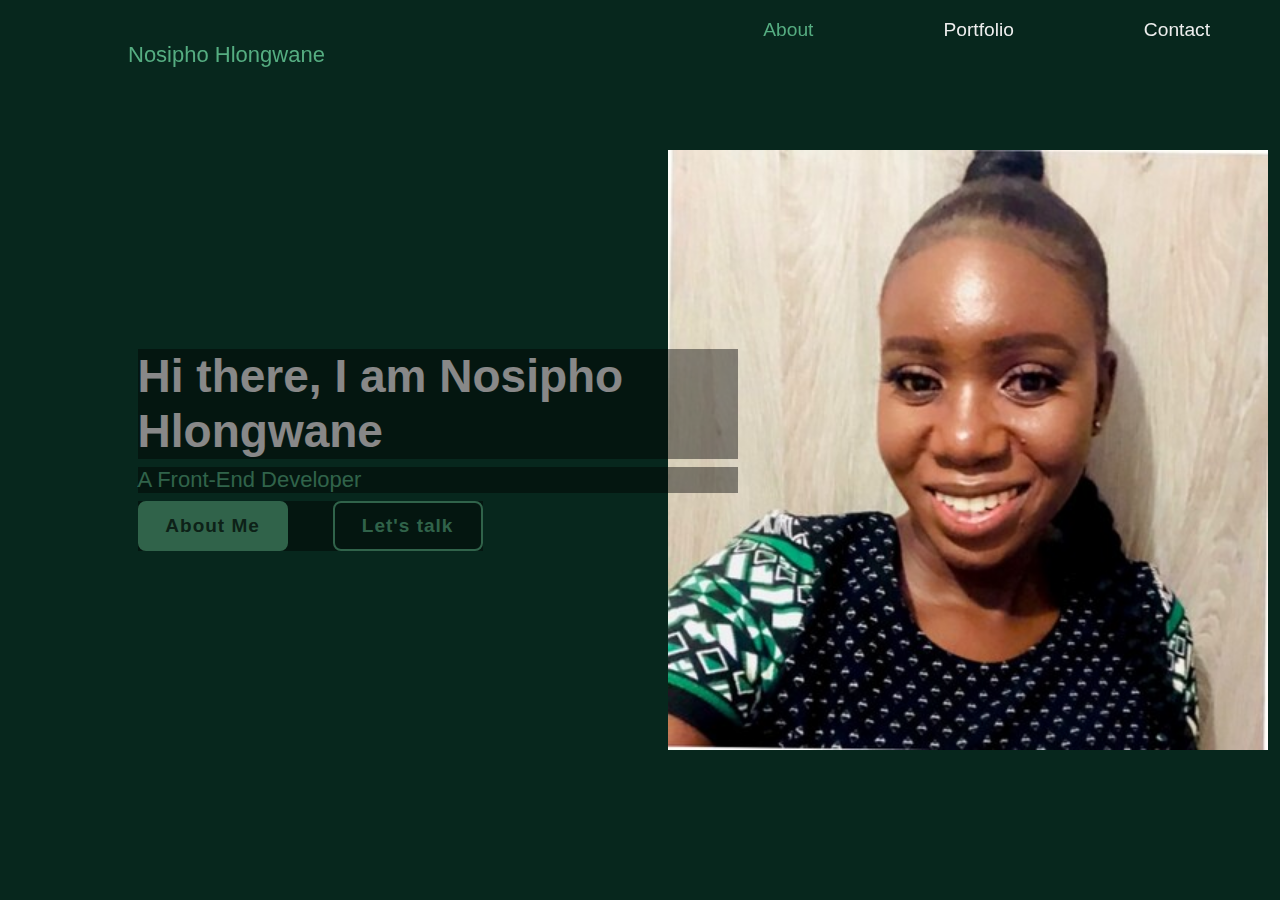
==== Portfolio Project/index.html @ 17d09497 "Add files via upload" ====
<!DOCTYPE html>
<html lang="en">
  <head>
    <meta charset="UTF-8" />
    <meta http-equiv="X-UA-Compatible" content="IE=edge" />
    <meta name="viewport" content="width=device-width, initial-scale=1.0" />
    <meta name="description" content="Explore my diverse portfolio showcasing innovative projects and creative solutions that highlight my expertise and passion in front-end, tailored to captivate and engage clients." />
    <title>Nosipho Hlongwane Portfolio</title>
    <link href="https://cdn.jsdelivr.net/npm/bootstrap@5.3.3/dist/css/bootstrap.min.css" rel="stylesheet" integrity="sha384-QWTKZyjpPEjISv5WaRU9OFeRpok6YctnYmDr5pNlyT2bRjXh0JMhjY6hW+ALEwIH" crossorigin="anonymous">
    <link
      href="https://unpkg.com/boxicons@2.1.4/css/boxicons.min.css"
      rel="stylesheet" title="fav-icon"
    />
   
    <link rel="stylesheet" href="src/styles.css" />
  </head>
  <body>
    <div class="container">
    <header class="header">
      <a href="./index.html" class="logo" title="Homepage"
        >Nosipho Hlongwane</a
      >
      <nav class="navbar fixed-top mt-2">
        <a href="./about.html" class="active" title="About">About</a>
        <a href="./portfolio.html" title="Portfolio"
          >Portfolio</a
        >
        <a href="./contact.html">Contact</a>
      </nav>
    </header>

    <section class="home">
      <div class="home-content">
        <h1>Hi there, I am Nosipho Hlongwane</h1>
        <h3>A Front-End Developer</h3>
        <div class="btn-box">
          <a href="about.html" class="about-me" title="About me">About Me</a>
          <a href="mailto:nhhlongwane91@gmail.com" class="lets-talk"target="_blank" title="Let's talk">Let's talk</a>
        </div>
      </div>
     
      </div>
    </section>
  </body>
</html>
---- Portfolio Project/src/styles.css ----
* {
    margin: 0;
    padding: 0;
    box-sizing: border-box;
    font-family: "Poppins", sans-serif;
  }
  :root {
    ---main-color: #55ad81;
    ---secondary-color: #ededed;
    ---third-color: #173b2a;
    ---background-color: #0000006d;
    ---background-color-2: #07271d;
  }
  
  body {
    color: var(---secondary-color);
    background: var(---background-color-2);
    margin: 0 auto;
    display: block;
    max-width: 150%;
  }
  
  .container {
    max-width: 120%;
    display: block;
    margin: 0 auto;
  }
  .header {
    position: fixed;
    top: 0;
    left: 0;
    width: 100%;
    padding: 3% 10%;
    background: transparent;
    display: flex;
    justify-content: space-between;
    align-items: center;
    z-index: 100;
  }
  
  .logo {
    position: sticky;
    font-size: 22px;
    color: var(---main-color);
    text-decoration: none;
  }
  
  .logo::before {
    content: "";
    display: block;
    top: 0;
    right: 0;
    width: 100%;
    height: 100%;
    background: var(---background-color);
    animation: showRight 1s ease forwards;
    animation-delay: 0.1s;
  }
  .navbar a {
    font-size: 120%;
    color: var(---secondary-color);
    text-decoration: none;
    font-weight: 500;
    margin-right: 70px;
    margin-left: 60px;
    justify-content: space-evenly;
    transition: 0.5s;
  }
  
  .navbar a:hover,
  .navbar a.active {
    color: var(---main-color);
  }
  
  .home {
    height: 100vh;
    background: url("../media/coverimg.jfif") no-repeat;
    background-size: cover;
    background-position: right;
    background-size: 600px;
    display: flex;
    align-items: center;
    padding: 0 10%;
  }

  .portfolio {
    background: #031b10;
    background-repeat: round;
    background-position: left;
    background-size: cover;
  }

  .grid-2-columns {
    grid-template-columns: 1fr 1fr;
    
}

  .home-content {
    max-width: 600px;
  }
  
  .home-content h1 {
    position: relative;
    font-size: 46px;
    font-weight: 700;
    line-height: 1.2;
  }
  .home-content h1::before {
    content: "";
    position: absolute;
    top: 0;
    right: 0;
    width: 100%;
    height: 100%;
    background: var(---background-color);
    animation: showRight 1s ease forwards;
    animation-delay: 0.6s;
  }
  .home-content h3 {
    position: relative;
    font-size: 22px;
    font-weight: 200;
    color: var(---main-color);
  }
  
  .home-content h3::before {
    content: "";
    position: absolute;
    top: 0;
    right: 0;
    width: 100%;
    height: 100%;
    background: var(---background-color);
    animation: showRight 1s ease forwards;
    animation-delay: 0.5s;
  }
  
  .home-content p {
    position: relative;
    font-size: 16px;
    margin: 20px 0 40px;
  }
  
  .home-content p::before {
    content: "";
    position: absolute;
    top: 0;
    right: 0;
    width: 100%;
    height: 100%;
    background: var(---background-color);
    animation: showRight 1s ease forwards;
    animation-delay: 0.6s;
  }
  .home-content .btn-box {
    position: relative;
    display: flex;
    justify-content: space-between;
    width: 345px;
    height: 50px;
  }
  .home-content .btn-box::before {
    content: "";
    position: absolute;
    top: 0;
    right: 0;
    width: 100%;
    height: 100%;
    background: var(---background-color);
    animation: showRight 1s ease forwards;
    animation-delay: 0.8s;
    z-index: 2;
  }
  .btn-box a {
    position: relative;
    display: inline-flex;
    justify-content: center;
    align-items: center;
    width: 150px;
    height: 100%;
    background: var(---main-color);
    border: 2px solid var(---main-color);
    border-radius: 8px;
    font-size: 19px;
    color: var(---third-color);
    text-decoration: none;
    font-weight: 600;
    letter-spacing: 1px;
    z-index: 1;
    overflow: hidden;
    transition: 0.5s;
  }
  
  .btn-box a:hover {
    color: var(---main-color);
  }
  
  .btn-box a:nth-child(2) {
    background: transparent;
    color: var(---main-color);
  }
  
  .btn-box a:nth-child(2):hover {
    color: var(---background-color-2);
  }
  
  .btn-box a:nth-child(2)::before {
    background: var(---main-color);
  }
  
  .btn-box a::before {
    content: "";
    position: absolute;
    top: 0;
    left: 0;
    width: 0%;
    height: 100%;
    background: var(---background-color-2);
    z-index: -1;
    transition: 0.5s;
  }
  
  .btn-box a:hover::before {
    width: 100%;
  }
  
  .home-sci {
    position: absolute;
    bottom: 40px;
    width: 180px;
    display: flex;
    justify-content: space-between;
  }
  
  .home-sci::before {
    content: "";
    position: absolute;
    top: 0;
    right: 0;
    width: 100%;
    height: 100%;
    background: var(---background-color);
    animation: showRight 1s ease forwards;
    animation-delay: 0.6s;
    z-index: 2;
  }
  
  .home-sci a {
    position: relative;
    display: inline-flex;
    justify-content: center;
    align-items: center;
    width: 40px;
    height: 40px;
    background: transparent;
    border: 2px solid var(---main-color);
    border-radius: 60% 70% 20%;
    font-size: 20px;
    color: var(---main-color);
    text-decoration: none;
    z-index: 1;
    overflow: hidden;
    transition: 0.5s;
  }
  
  .home-sci a:hover {
    color: var(---third-color);
  }
  
  .home-sci a::before {
    content: "";
    position: absolute;
    top: 0;
    left: 0;
    width: 0;
    height: 100%;
    background: var(---main-color);
    z-index: -1;
    transition: 0.5s;
  }
  
  .home-sci a:hover::before {
    width: 100%;
  }
  
  .home-imgHover {
    position: absolute;
    top: 0;
    right: 0%;
    width: 55%;
    height: 100%;
    background: transparent;
    transition: 1s;
    animation: manipActiveHover 0.1s forwards;
    animation-delay: 2s;
    pointer-events: none;
  }
  
  .home-imgHover:hover {
    background: var(---background-color);
    opacity: 0.4;
  }
  
  .home-imgHover::after {
    content: "";
    position: absolute;
    top: 0;
    right: 0;
    width: 120%;
    height: 100%;
    background: var(---background-color);
    animation: showRight 1s ease forwards;
    animation-delay: 1s;
    z-index: 100;
  }
  .contact-title {
    margin-top: 150px;
  }
  .contact-body {
    background: #031b10;
    background-repeat: no-repeat;
    background-size: cover;
  }
  
  /*KEYFRAMES ANIMATION*/
  @keyframes showRight {
    100% {
      width: 0;
    }
  }
  
  @keyframes manipActiveHover {
    100% {
      pointer-events: auto;
    }
  }
  
  h5 {
    text-align: center;
    display: block;
    font-size: 30px;
    margin-top: 400px;
  }
  
  .about-me-title {
    margin-top: 190px;
  }
  .about-me-text {
    display: block;
    text-align: center;
    line-height: 2;
    padding-top: 10px;
    max-width: 700px;
    margin-left: 350px;
    margin: 0 auto;
  }
  .email-address {
    text-align: center;
    display: block;
    color: var(---main-color);
    padding: 5px;
    margin-bottom: 10px;
  }
  
  .container-fluid {
    justify-content: space-evenly;
    display: block;
    margin: 150px auto;
  }
  
  .link-button {
    display: block;
    margin: 0 auto;
    color: var(---secondary-color);
    background-color: var(---main-color);
    border: 1px solid var(---third-color);
    border-radius: 12px;
    max-width: 40%;
  }
  .link-button:hover {
    border: 1px solid var(---third-color);
    background-color: var(---secondary-color);
    color: var(---main-color);
  }
  
  .fixed-top {
    position: absolute;
    background-color: transparent;
    justify-content: flex-end;
  }
  @media (max-width: 500px) {
    body {
      max-width: 150%;
      margin-left: 0 auto;
    }
    .home {
      background: linear-gradient(rgba(2, 10, 6, 0.5), rgba(0, 29, 17, 0.5)),
        url(../media/coverimg.jfif) no-repeat;
      background-size: cover;
      background-position: right;
      background-size: 700px;
      display: flex;
      margin-left: 0 auto;
      padding-left: 1%;
      max-width: 600px;
    }
    .home-content {
      max-width: 600px;
    }
    .home h1 {
      font-size: 30px;
    }
    .home-imgHover {
      position: absolute;
      top: 0;
      right: 0%;
      width: 400px;
      height: 100%;
      background: transparent;
      transition: 0.1s;
      animation: manipActiveHover 0.1s forwards;
      animation-delay: 0.1s;
      pointer-events: none;
    }
    .btn-box {
      max-width: 70%;
      justify-content: space-around;
      padding: 2px;
    }
  
    .lets-talk {
      margin-left: 10px;
    }
    .home h3,
    p {
      font-size: 15px;
    }
 
    .about-me-title {
      margin-top: 150px;
    }
    .about-me-text {
      font-size: 13px;
      padding: 1px 25px;
    }
    .header {
      padding-left: 0%;
    }
    .portfolio-text {
      font-size: 13px;
    }
    .contact-me {
      font-size: 17px;
    }
    .email-address {
      margin-bottom: 50px;
    }
    .navbar {
      width: 400px;
    }
  }
  
  .about-me-page {
    background-size: cover;
    background-position: right;
    background-size: 800px;
    background-color: #031b10;
  }
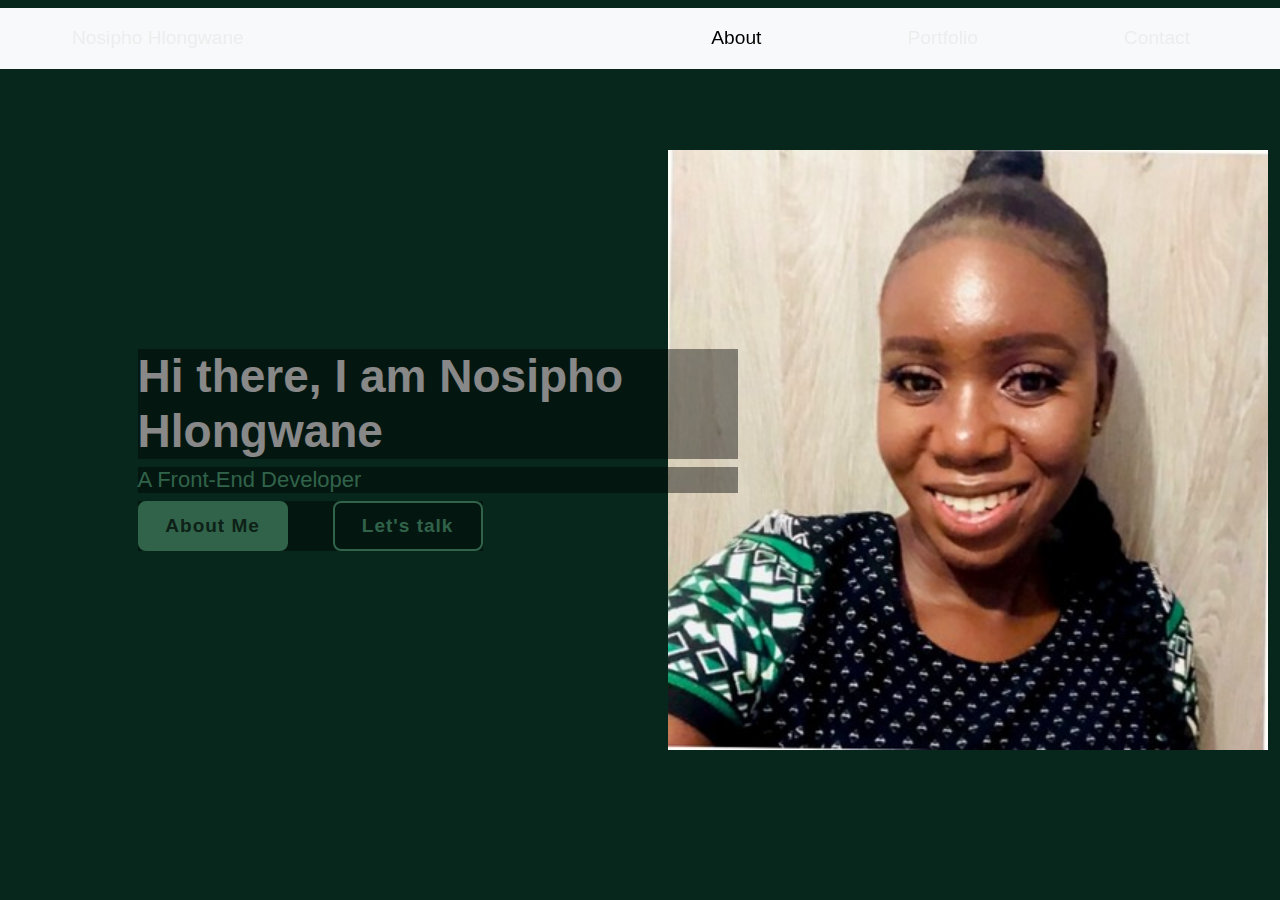
==== commit 2a186b3b: "Update index.html" ====
--- a/Portfolio Project/index.html
+++ b/Portfolio Project/index.html
@@ -1,4 +1,3 @@
-
 <!DOCTYPE html>
 <html lang="en">
   <head>
@@ -7,40 +6,61 @@
     <meta name="viewport" content="width=device-width, initial-scale=1.0" />
     <meta name="description" content="Explore my diverse portfolio showcasing innovative projects and creative solutions that highlight my expertise and passion in front-end, tailored to captivate and engage clients." />
     <title>Nosipho Hlongwane Portfolio</title>
+
+    <!-- Bootstrap CSS -->
     <link href="https://cdn.jsdelivr.net/npm/bootstrap@5.3.3/dist/css/bootstrap.min.css" rel="stylesheet" integrity="sha384-QWTKZyjpPEjISv5WaRU9OFeRpok6YctnYmDr5pNlyT2bRjXh0JMhjY6hW+ALEwIH" crossorigin="anonymous">
-    <link
-      href="https://unpkg.com/boxicons@2.1.4/css/boxicons.min.css"
-      rel="stylesheet" title="fav-icon"
-    />
+    
+    <!-- Boxicons -->
+    <link href="https://unpkg.com/boxicons@2.1.4/css/boxicons.min.css" rel="stylesheet" title="fav-icon" />
    
     <link rel="stylesheet" href="src/styles.css" />
   </head>
   <body>
     <div class="container">
-    <header class="header">
-      <a href="./index.html" class="logo" title="Homepage"
-        >Nosipho Hlongwane</a
-      >
-      <nav class="navbar fixed-top mt-2">
-        <a href="./about.html" class="active" title="About">About</a>
-        <a href="./portfolio.html" title="Portfolio"
-          >Portfolio</a
-        >
-        <a href="./contact.html">Contact</a>
-      </nav>
-    </header>
+      <header class="header">
+        <a href="./index.html" class="logo" title="Homepage">Nosipho Hlongwane</a>
 
-    <section class="home">
-      <div class="home-content">
-        <h1>Hi there, I am Nosipho Hlongwane</h1>
-        <h3>A Front-End Developer</h3>
-        <div class="btn-box">
-          <a href="about.html" class="about-me" title="About me">About Me</a>
-          <a href="mailto:nhhlongwane91@gmail.com" class="lets-talk"target="_blank" title="Let's talk">Let's talk</a>
+        <!-- Responsive Bootstrap Navbar -->
+        <nav class="navbar navbar-expand-lg navbar-light bg-light fixed-top mt-2">
+          <div class="container">
+            <a class="navbar-brand" href="./index.html">Nosipho Hlongwane</a>
+
+            <!-- Hamburger Button -->
+            <button class="navbar-toggler" type="button" data-bs-toggle="collapse" data-bs-target="#navbarNav" aria-controls="navbarNav" aria-expanded="false" aria-label="Toggle navigation">
+              <span class="navbar-toggler-icon"></span>
+            </button>
+
+            <!-- Navbar Links -->
+            <div class="collapse navbar-collapse" id="navbarNav">
+              <ul class="navbar-nav ms-auto">
+                <li class="nav-item">
+                  <a class="nav-link active" href="./about.html" title="About">About</a>
+                </li>
+                <li class="nav-item">
+                  <a class="nav-link" href="./portfolio.html" title="Portfolio">Portfolio</a>
+                </li>
+                <li class="nav-item">
+                  <a class="nav-link" href="./contact.html">Contact</a>
+                </li>
+              </ul>
+            </div>
+          </div>
+        </nav>
+      </header>
+
+      <section class="home">
+        <div class="home-content">
+          <h1>Hi there, I am Nosipho Hlongwane</h1>
+          <h3>A Front-End Developer</h3>
+          <div class="btn-box">
+            <a href="about.html" class="about-me" title="About me">About Me</a>
+            <a href="mailto:nhhlongwane91@gmail.com" class="lets-talk" target="_blank" title="Let's talk">Let's talk</a>
+          </div>
         </div>
-      </div>
-     
-      </div>
-    </section>
+      </section>
+    </div>
+
+    <!-- Bootstrap JavaScript -->
+    <script src="https://cdn.jsdelivr.net/npm/bootstrap@5.3.3/dist/js/bootstrap.bundle.min.js"></script>
   </body>
 </html>
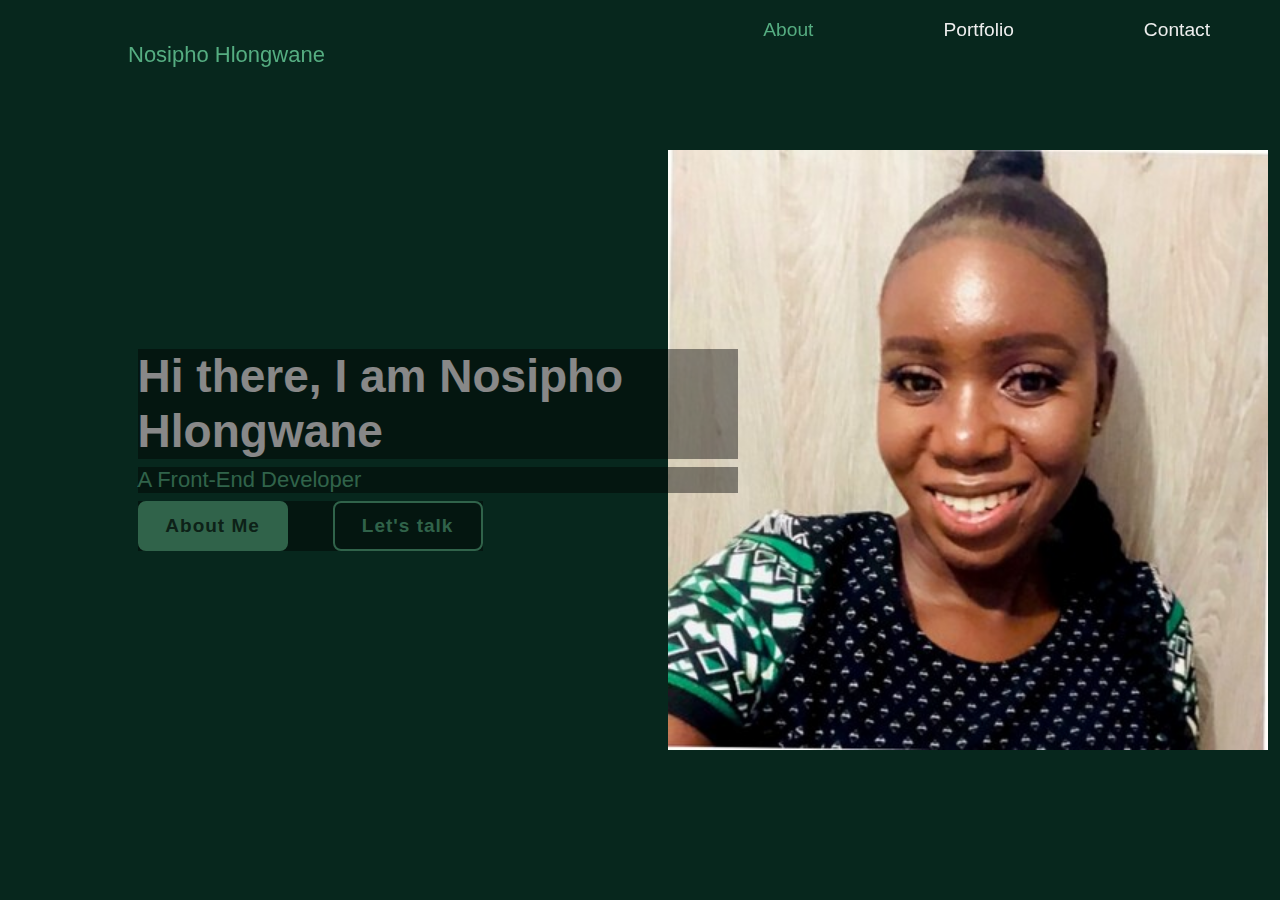
==== commit bedb8141: "Update index.html" ====
--- a/Portfolio Project/index.html
+++ b/Portfolio Project/index.html
@@ -6,61 +6,38 @@
     <meta name="viewport" content="width=device-width, initial-scale=1.0" />
     <meta name="description" content="Explore my diverse portfolio showcasing innovative projects and creative solutions that highlight my expertise and passion in front-end, tailored to captivate and engage clients." />
     <title>Nosipho Hlongwane Portfolio</title>
-
-    <!-- Bootstrap CSS -->
     <link href="https://cdn.jsdelivr.net/npm/bootstrap@5.3.3/dist/css/bootstrap.min.css" rel="stylesheet" integrity="sha384-QWTKZyjpPEjISv5WaRU9OFeRpok6YctnYmDr5pNlyT2bRjXh0JMhjY6hW+ALEwIH" crossorigin="anonymous">
-    
-    <!-- Boxicons -->
-    <link href="https://unpkg.com/boxicons@2.1.4/css/boxicons.min.css" rel="stylesheet" title="fav-icon" />
+    <link
+      href="https://unpkg.com/boxicons@2.1.4/css/boxicons.min.css"
+      rel="stylesheet" title="fav-icon"
+    />
    
     <link rel="stylesheet" href="src/styles.css" />
   </head>
   <body>
     <div class="container">
-      <header class="header">
-        <a href="./index.html" class="logo" title="Homepage">Nosipho Hlongwane</a>
+    <header class="header">
+      <a class='logo' href='/' title='Homepage'>Nosipho Hlongwane</a
+      >
+      <nav class="navbar fixed-top mt-2">
+        <a class='active' href='/about' title='About'>About</a>
+        <a href='/portfolio' title='Portfolio'>Portfolio</a
+        >
+        <a href='/contact'>Contact</a>
+      </nav>
+    </header>
 
-        <!-- Responsive Bootstrap Navbar -->
-        <nav class="navbar navbar-expand-lg navbar-light bg-light fixed-top mt-2">
-          <div class="container">
-            <a class="navbar-brand" href="./index.html">Nosipho Hlongwane</a>
-
-            <!-- Hamburger Button -->
-            <button class="navbar-toggler" type="button" data-bs-toggle="collapse" data-bs-target="#navbarNav" aria-controls="navbarNav" aria-expanded="false" aria-label="Toggle navigation">
-              <span class="navbar-toggler-icon"></span>
-            </button>
-
-            <!-- Navbar Links -->
-            <div class="collapse navbar-collapse" id="navbarNav">
-              <ul class="navbar-nav ms-auto">
-                <li class="nav-item">
-                  <a class="nav-link active" href="./about.html" title="About">About</a>
-                </li>
-                <li class="nav-item">
-                  <a class="nav-link" href="./portfolio.html" title="Portfolio">Portfolio</a>
-                </li>
-                <li class="nav-item">
-                  <a class="nav-link" href="./contact.html">Contact</a>
-                </li>
-              </ul>
-            </div>
-          </div>
-        </nav>
-      </header>
-
-      <section class="home">
-        <div class="home-content">
-          <h1>Hi there, I am Nosipho Hlongwane</h1>
-          <h3>A Front-End Developer</h3>
-          <div class="btn-box">
-            <a href="about.html" class="about-me" title="About me">About Me</a>
-            <a href="mailto:nhhlongwane91@gmail.com" class="lets-talk" target="_blank" title="Let's talk">Let's talk</a>
-          </div>
+    <section class="home">
+      <div class="home-content">
+        <h1>Hi there, I am Nosipho Hlongwane</h1>
+        <h3>A Front-End Developer</h3>
+        <div class="btn-box">
+          <a class='about-me' href='/about' title='About me'>About Me</a>
+          <a href="mailto:nhhlongwane91@gmail.com" class="lets-talk"target="_blank" title="Let's talk">Let's talk</a>
         </div>
-      </section>
-    </div>
-
-    <!-- Bootstrap JavaScript -->
-    <script src="https://cdn.jsdelivr.net/npm/bootstrap@5.3.3/dist/js/bootstrap.bundle.min.js"></script>
+      </div>
+     
+      </div>
+    </section>
   </body>
 </html>
